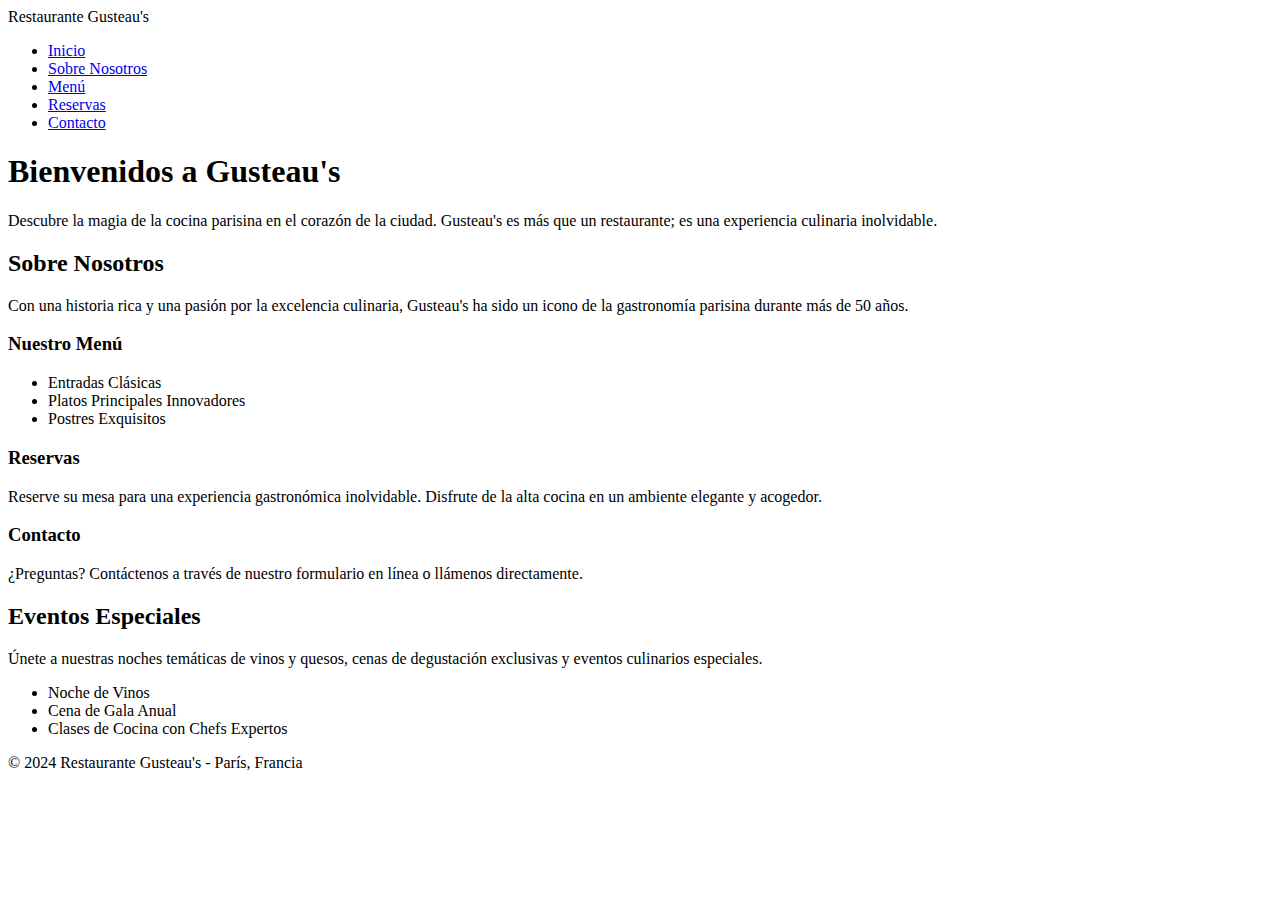
==== index.html @ d2f7589c "1 cambio" ====
<!DOCTYPE html>
<html lang="es">
<head>
    <meta charset="utf-8">
    <title>Restaurante Gusteau's</title>
    <meta name="viewport" content="width=device-width, initial-scale=1">
    <link rel="stylesheet" href="./css/estilos.css">
    <link rel="icon" href="imgs/favicon.png" type="image/png">

</head>
<body>
    <div id="contenedor">
        <div class="encabezado">Restaurante Gusteau's</div>
        <div class="menu">
            <ul>
                <li><a href="#inicio">Inicio</a></li>
                <li><a href="#sobrenosotros">Sobre Nosotros</a></li>
                <li><a href="#menu">Menú</a></li>
                <li><a href="#reservas">Reservas</a></li>
                <li><a href="#contacto">Contacto</a></li>
            </ul>
        </div>
        <div class="contenido">
            <h1>Bienvenidos a Gusteau's</h1>
            <p>Descubre la magia de la cocina parisina en el corazón de la ciudad. Gusteau's es más que un restaurante; es una experiencia culinaria inolvidable.</p>
            <h2>Sobre Nosotros</h2>
            <p>Con una historia rica y una pasión por la excelencia culinaria, Gusteau's ha sido un icono de la gastronomía parisina durante más de 50 años.</p>
            <h3>Nuestro Menú</h3>
            <ul>
                <li>Entradas Clásicas</li>
                <li>Platos Principales Innovadores</li>
                <li>Postres Exquisitos</li>
            </ul>
            <h3>Reservas</h3>
            <p>Reserve su mesa para una experiencia gastronómica inolvidable. Disfrute de la alta cocina en un ambiente elegante y acogedor.</p>
            <h3>Contacto</h3>
            <p>¿Preguntas? Contáctenos a través de nuestro formulario en línea o llámenos directamente.</p>
        </div>
        <div class="sidebar">
            <h2>Eventos Especiales</h2>
            <p>Únete a nuestras noches temáticas de vinos y quesos, cenas de degustación exclusivas y eventos culinarios especiales.</p>
            <ul>
                <li>Noche de Vinos</li>
                <li>Cena de Gala Anual</li>
                <li>Clases de Cocina con Chefs Expertos</li>
            </ul>
        </div>
        <div class="pie">© 2024 Restaurante Gusteau's - París, Francia</div>
    </div>
</body>
</html>
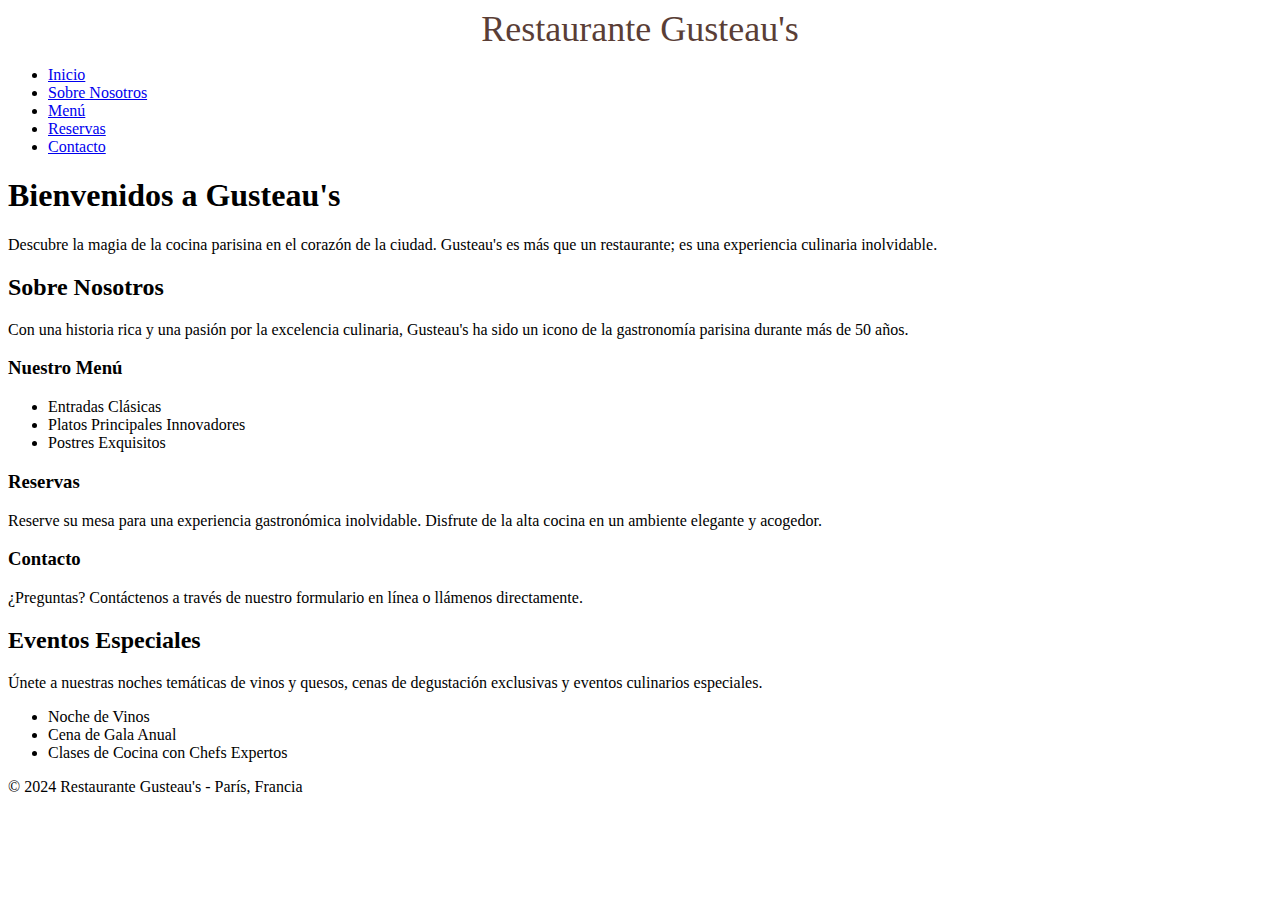
==== commit e51e900b: "no va la imagen" ====
--- a/index.html
+++ b/index.html
@@ -4,7 +4,7 @@
     <meta charset="utf-8">
     <title>Restaurante Gusteau's</title>
     <meta name="viewport" content="width=device-width, initial-scale=1">
-    <link rel="stylesheet" href="./css/estilos.css">
+    <link rel="stylesheet" href="css/estilos.css">
     <link rel="icon" href="imgs/favicon.png" type="image/png">
 
 </head>
--- a/css/estilos.css
+++ b/css/estilos.css
@@ -0,0 +1,2 @@
+.contenedor {background-color: #fff8f0; font-family:'Times New Roman', Times, serif; font-size: 16pxº  ;}
+.encabezado {background-image: url(imgs/guesteaus.png);color: #5a3e36;font-family: Georgia, 'Times New Roman', Times, serif;font-size: 36px; text-align: center;}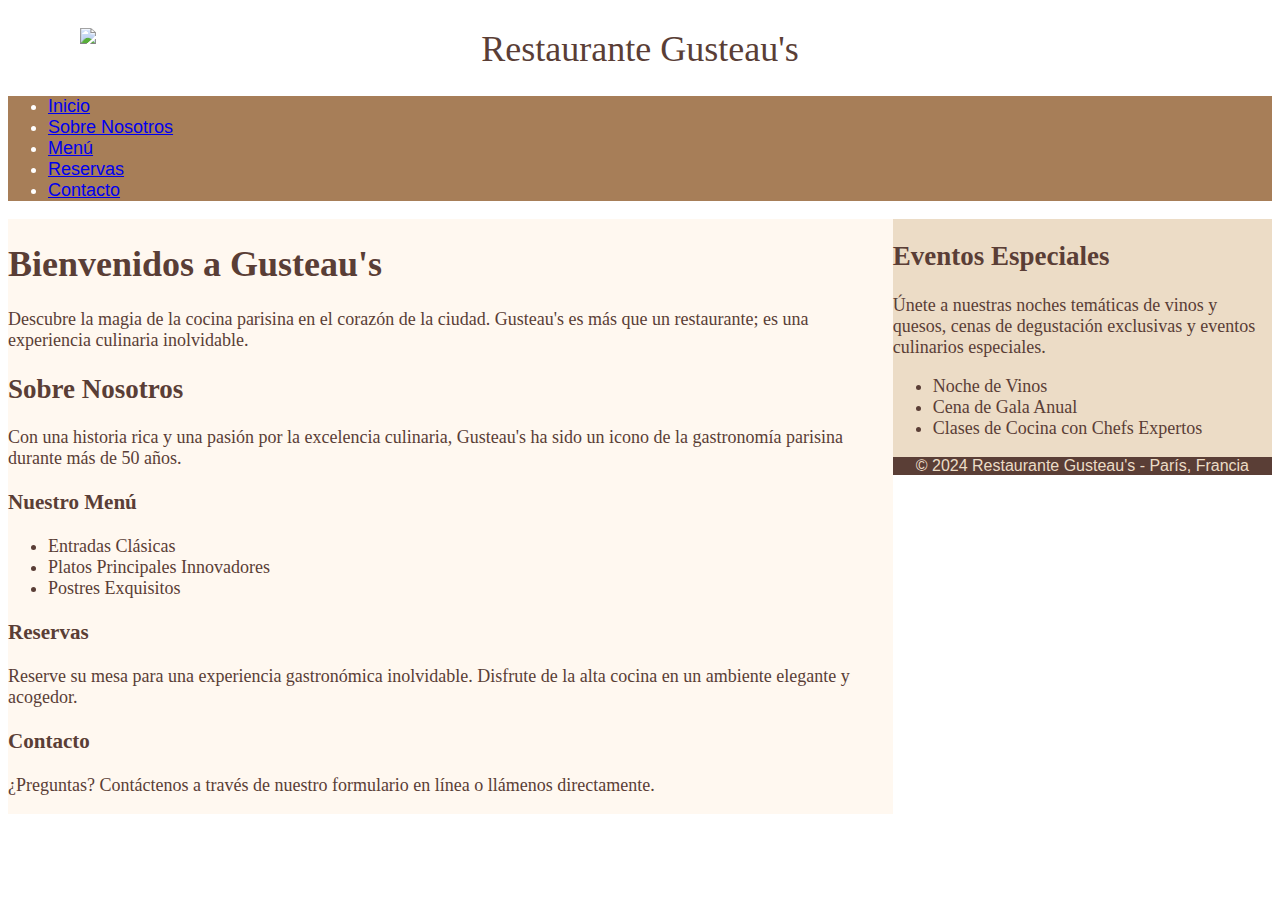
==== commit d70220d0: "domingo" ====
--- a/index.html
+++ b/index.html
@@ -10,7 +10,8 @@
 </head>
 <body>
     <div id="contenedor">
-        <div class="encabezado">Restaurante Gusteau's</div>
+        <div class="encabezado">
+            <img src="imgs/favicon.png" class="encabezadoimg">Restaurante Gusteau's</div>
         <div class="menu">
             <ul>
                 <li><a href="#inicio">Inicio</a></li>
--- a/css/estilos.css
+++ b/css/estilos.css
@@ -1,2 +1,120 @@
-.contenedor {background-color: #fff8f0; font-family:'Times New Roman', Times, serif; font-size: 16pxº  ;}
-.encabezado {background-image: url(imgs/guesteaus.png);color: #5a3e36;font-family: Georgia, 'Times New Roman', Times, serif;font-size: 36px; text-align: center;}+/*Ejercicios1*/
+.contenedor {
+    background-color: #fff8f0;
+    font-family: 'Times New Roman', Times, serif;
+    font-size: 16pxº;
+}
+
+.encabezado {
+    background-image: url("../imgs/guesteaus.png");
+    color: #5a3e36;
+    font-family: Georgia, 'Times New Roman', Times, serif;
+    font-size: 36px;
+    text-align: center;
+    padding: 20px;
+    height: 30px;
+}
+
+.menu {
+    background-color: #a77e58;
+    color: #ffffff;
+    font-family: Arial, Helvetica, sans-serif;
+    font-size: 18px;
+}
+
+.menu:hover {
+    transition: color 0.3s ease;
+    color: #8b6f47;
+}
+
+.contenido {
+    background-color: #fff8f0;
+    color: #5a3e36;
+    font-family: Georgia, 'Times New Roman', Times, serif;
+    font-size: 18px;
+}
+
+.sidebar {
+    background-color: #ecdcc6;
+    color: #5a3e36;
+    font-family: Georgia, 'Times New Roman', Times, serif;
+    font-size: 18px;
+}
+
+.pie {
+    background-color: #a77e58;
+    color: #ffffff;
+    font-family: Arial, Helvetica, sans-serif;
+    font-size: 16px;
+    text-align: center;
+}
+
+/*Ejercicios2*/
+.encabezado {
+    background-image: url("../imgs/guesteaus.png");
+    color: #5a3e36;
+    font-family: Georgia, 'Times New Roman', Times, serif;
+    font-size: 36px;
+    text-align: center;
+    padding: 20px;
+    height: 30px;
+    text-shadow: 1px 1px white;
+}
+.encabezadoimg{
+    width: 5%;
+    object-fit: cover;
+    position: absolute;
+    top: auto;
+    left: 80px;
+    right: auto;
+}
+    
+.pie {
+    background-color: #5a3e36;
+    color: #ecdcc6;
+    font-family: Arial, Helvetica, sans-serif;
+    font-size: 16px;
+    text-align: center;
+}
+
+/*Ejercicios3*/
+.menu {
+    background-color: #a77e58;
+    color: #ffffff;
+    font-family: Arial, Helvetica, sans-serif;
+    font-size: 18px;
+}
+
+.menu:hover {
+    transition: color 0.3s ease;
+    color: #5a3e36;
+    border-style: double;
+}
+
+/*Ejercicios4*/
+.contenido {
+    float: left;
+    width: 70%;
+    font-family: Georgia, 'Times New Roman', Times, serif;
+    font-size: 18px;
+}
+
+.sidebar {
+    float: right;
+    width: 30%;
+}
+
+#contenedor::after {
+    content: "";
+    display: table;
+    clear: both;
+}
+
+/*@media screen and (max-width: 768px)*/
+/*Ejercicios5*/
+/*Ejercicios6*/
+.menu ul li a:hover {
+    color: #8b6f47;
+    font-size: 18px;
+    transition: 0.3s;
+}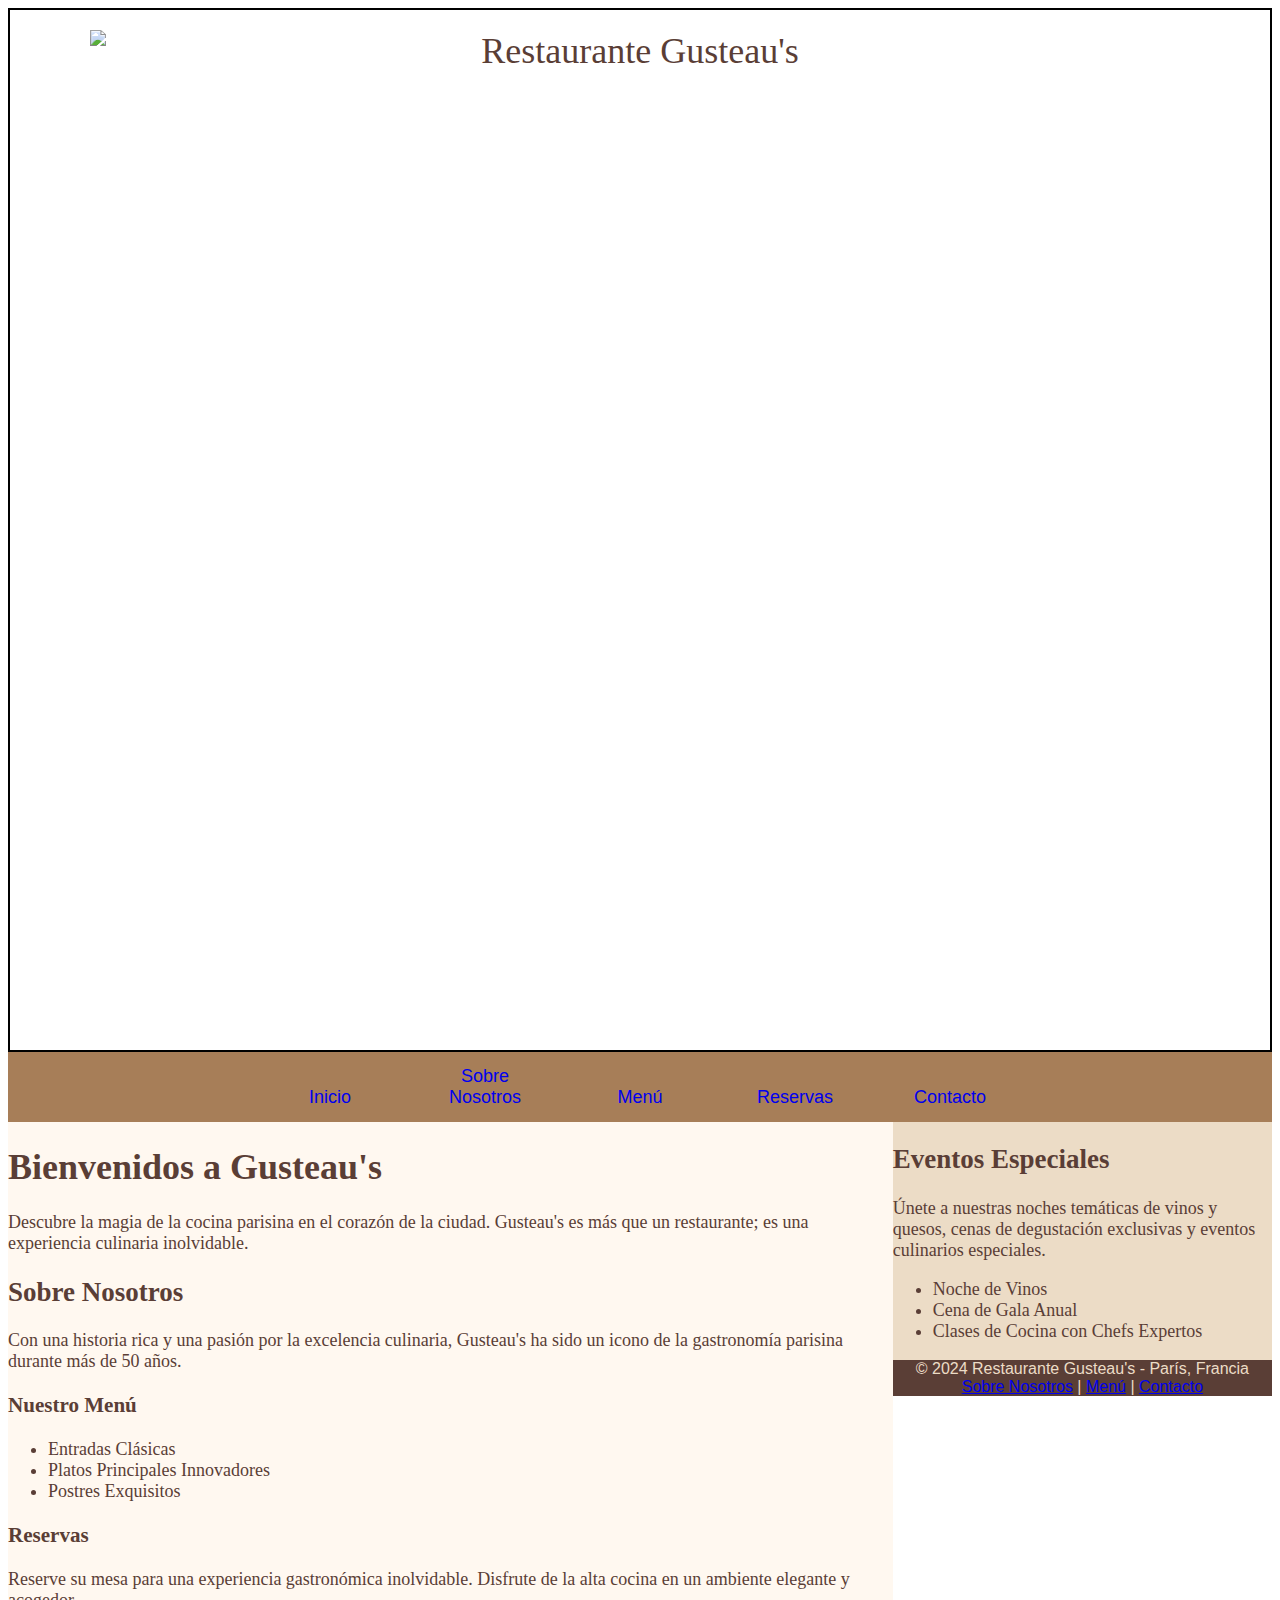
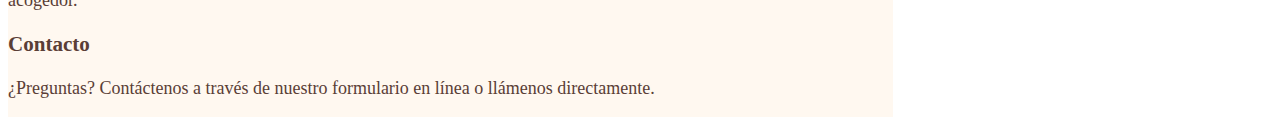
==== commit 7aaf135f: "s" ====
--- a/index.html
+++ b/index.html
@@ -46,7 +46,16 @@
                 <li>Clases de Cocina con Chefs Expertos</li>
             </ul>
         </div>
-        <div class="pie">© 2024 Restaurante Gusteau's - París, Francia</div>
+        <div class="pie">© 2024 Restaurante Gusteau's - París, Francia 
+
+        </div>
+        <div class="pie">
+             
+            <a href="#sobrenosotros">Sobre Nosotros</a> | 
+            <a href="#menu">Menú</a> | 
+            <a href="#contacto">Contacto</a>
+        </div>
+        
     </div>
 </body>
 </html>
--- a/css/estilos.css
+++ b/css/estilos.css
@@ -1,4 +1,5 @@
 /*Ejercicios1*/
+
 .contenedor {
     background-color: #fff8f0;
     font-family: 'Times New Roman', Times, serif;
@@ -56,9 +57,13 @@
     font-family: Georgia, 'Times New Roman', Times, serif;
     font-size: 36px;
     text-align: center;
-    padding: 20px;
-    height: 30px;
+    padding: auto;
+    width: auto;
+    height: 1000px;
     text-shadow: 1px 1px white;
+    border-style: initial 2px black;
+    border: 2px solid black;
+    position: relative;
 }
 .encabezadoimg{
     width: 5%;
@@ -67,6 +72,8 @@
     top: auto;
     left: 80px;
     right: auto;
+    transform: translateY(0%);
+
 }
     
 .pie {
@@ -83,13 +90,48 @@
     color: #ffffff;
     font-family: Arial, Helvetica, sans-serif;
     font-size: 18px;
+    list-style-type: none;
+    overflow: hidden;
 }
 
 .menu:hover {
     transition: color 0.3s ease;
     color: #5a3e36;
     border-style: double;
+    
 }
+.menu ul {
+    list-style-type: none;
+    margin: 0;
+    padding: 0;
+    overflow: hidden;
+    text-align: center;
+    color: #ffffff;
+}
+.menu li {
+    float: center;
+    width: 150px;
+    margin: 0;
+    padding: 0;
+    text-align: center;
+    display: inline-block;
+    color: #ffffff;
+}
+
+.menu li a {
+    display: block;
+    text-align: center;
+    padding: 14px 16px;
+    text-decoration: none;
+}
+
+.menu li a:hover {
+    transition: color 0.3s ease;
+    color: #5a3e36;
+    border-style: double;
+    text-align: center;
+}
+
 
 /*Ejercicios4*/
 .contenido {
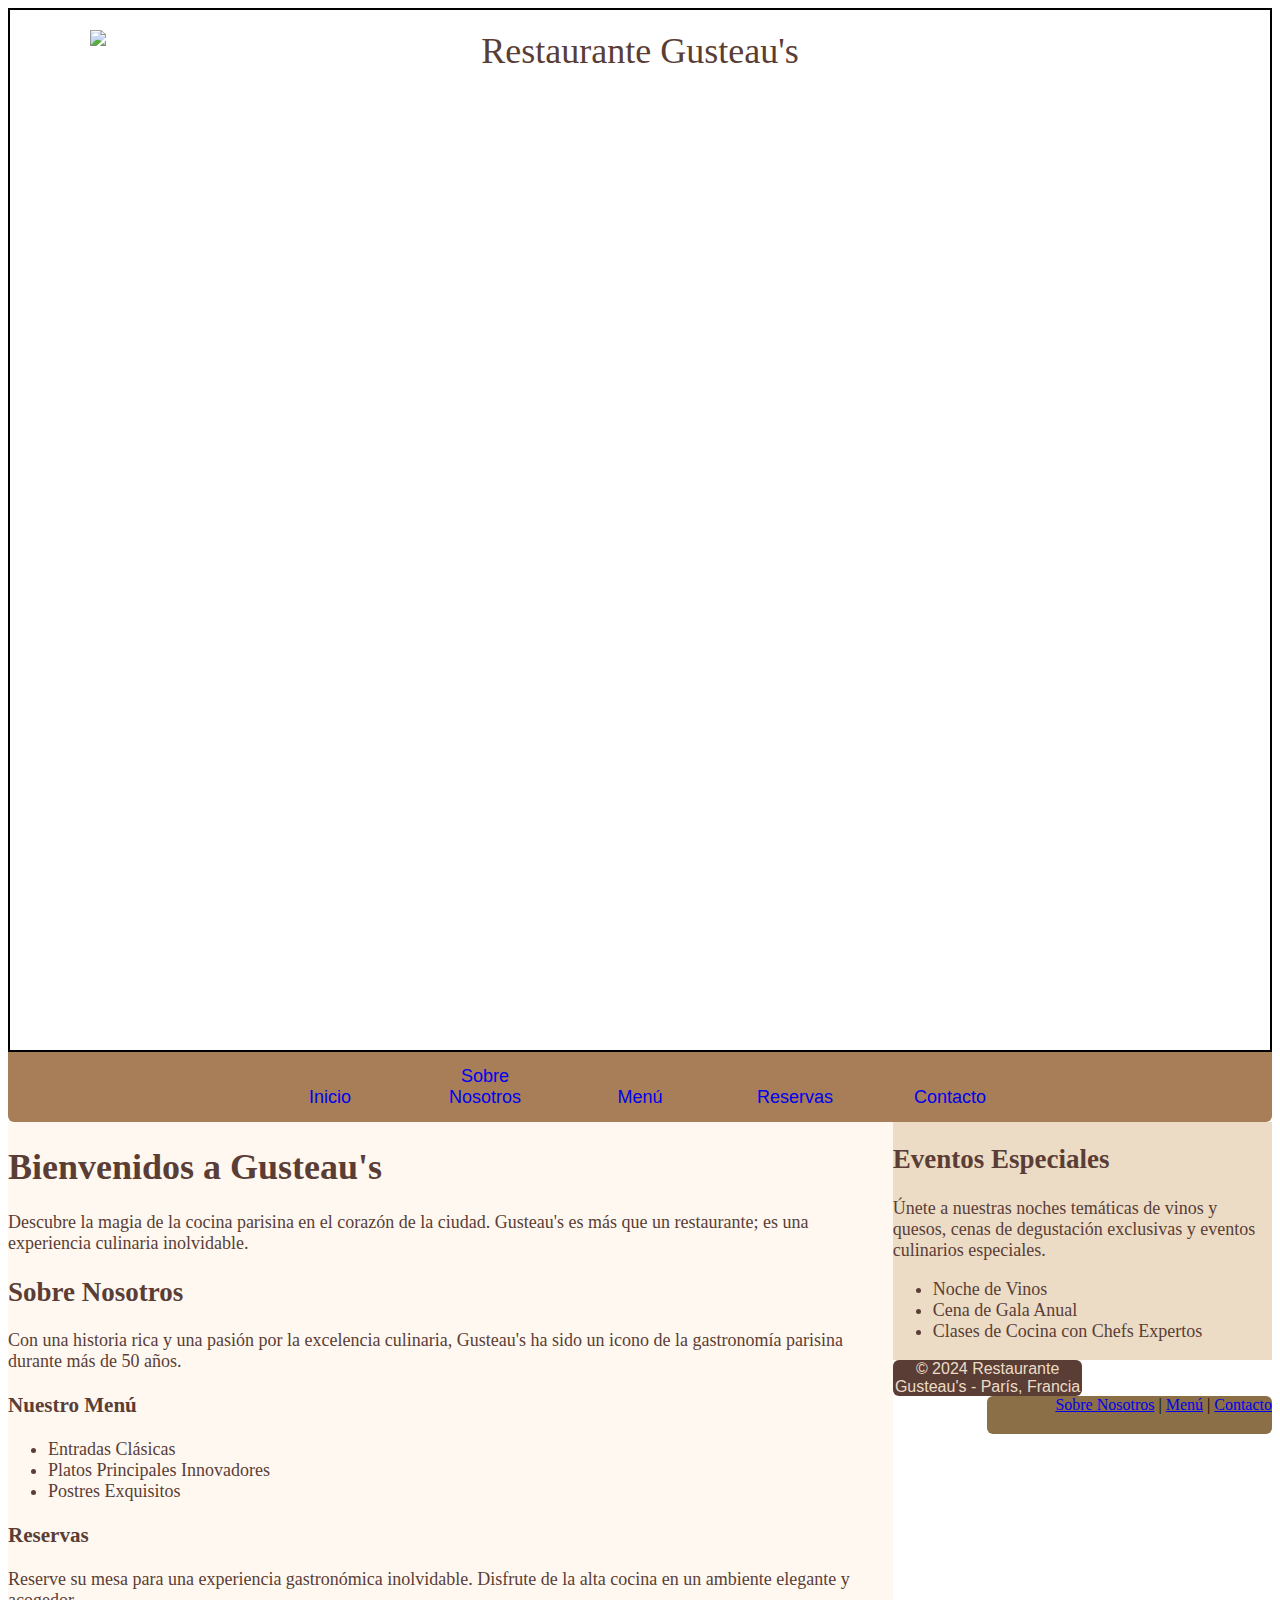
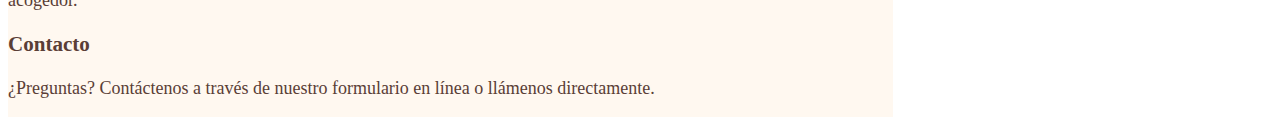
==== commit 25bab732: "sda" ====
--- a/index.html
+++ b/index.html
@@ -49,11 +49,12 @@
         <div class="pie">© 2024 Restaurante Gusteau's - París, Francia 
 
         </div>
-        <div class="pie">
+        <div class="pie2">
              
             <a href="#sobrenosotros">Sobre Nosotros</a> | 
             <a href="#menu">Menú</a> | 
             <a href="#contacto">Contacto</a>
+
         </div>
         
     </div>
--- a/css/estilos.css
+++ b/css/estilos.css
@@ -21,6 +21,8 @@
     color: #ffffff;
     font-family: Arial, Helvetica, sans-serif;
     font-size: 18px;
+    border-end-start-radius:  6px;
+    border-bottom-right-radius: 6px;
 }
 
 .menu:hover {
@@ -82,6 +84,18 @@
     font-family: Arial, Helvetica, sans-serif;
     font-size: 16px;
     text-align: center;
+    float: left;
+    width: 15%;
+    border-radius: 6px;
+}
+.pie2{
+    float: right;
+    text-align: right;
+    width: 285px;
+    height: 38px;
+    background-color: #8b6f47;
+    color: #ecdcc6;
+    border-radius: 6px;color: black;
 }
 
 /*Ejercicios3*/
@@ -159,4 +173,5 @@
     color: #8b6f47;
     font-size: 18px;
     transition: 0.3s;
-}+}
+/*Ejercicio8*/
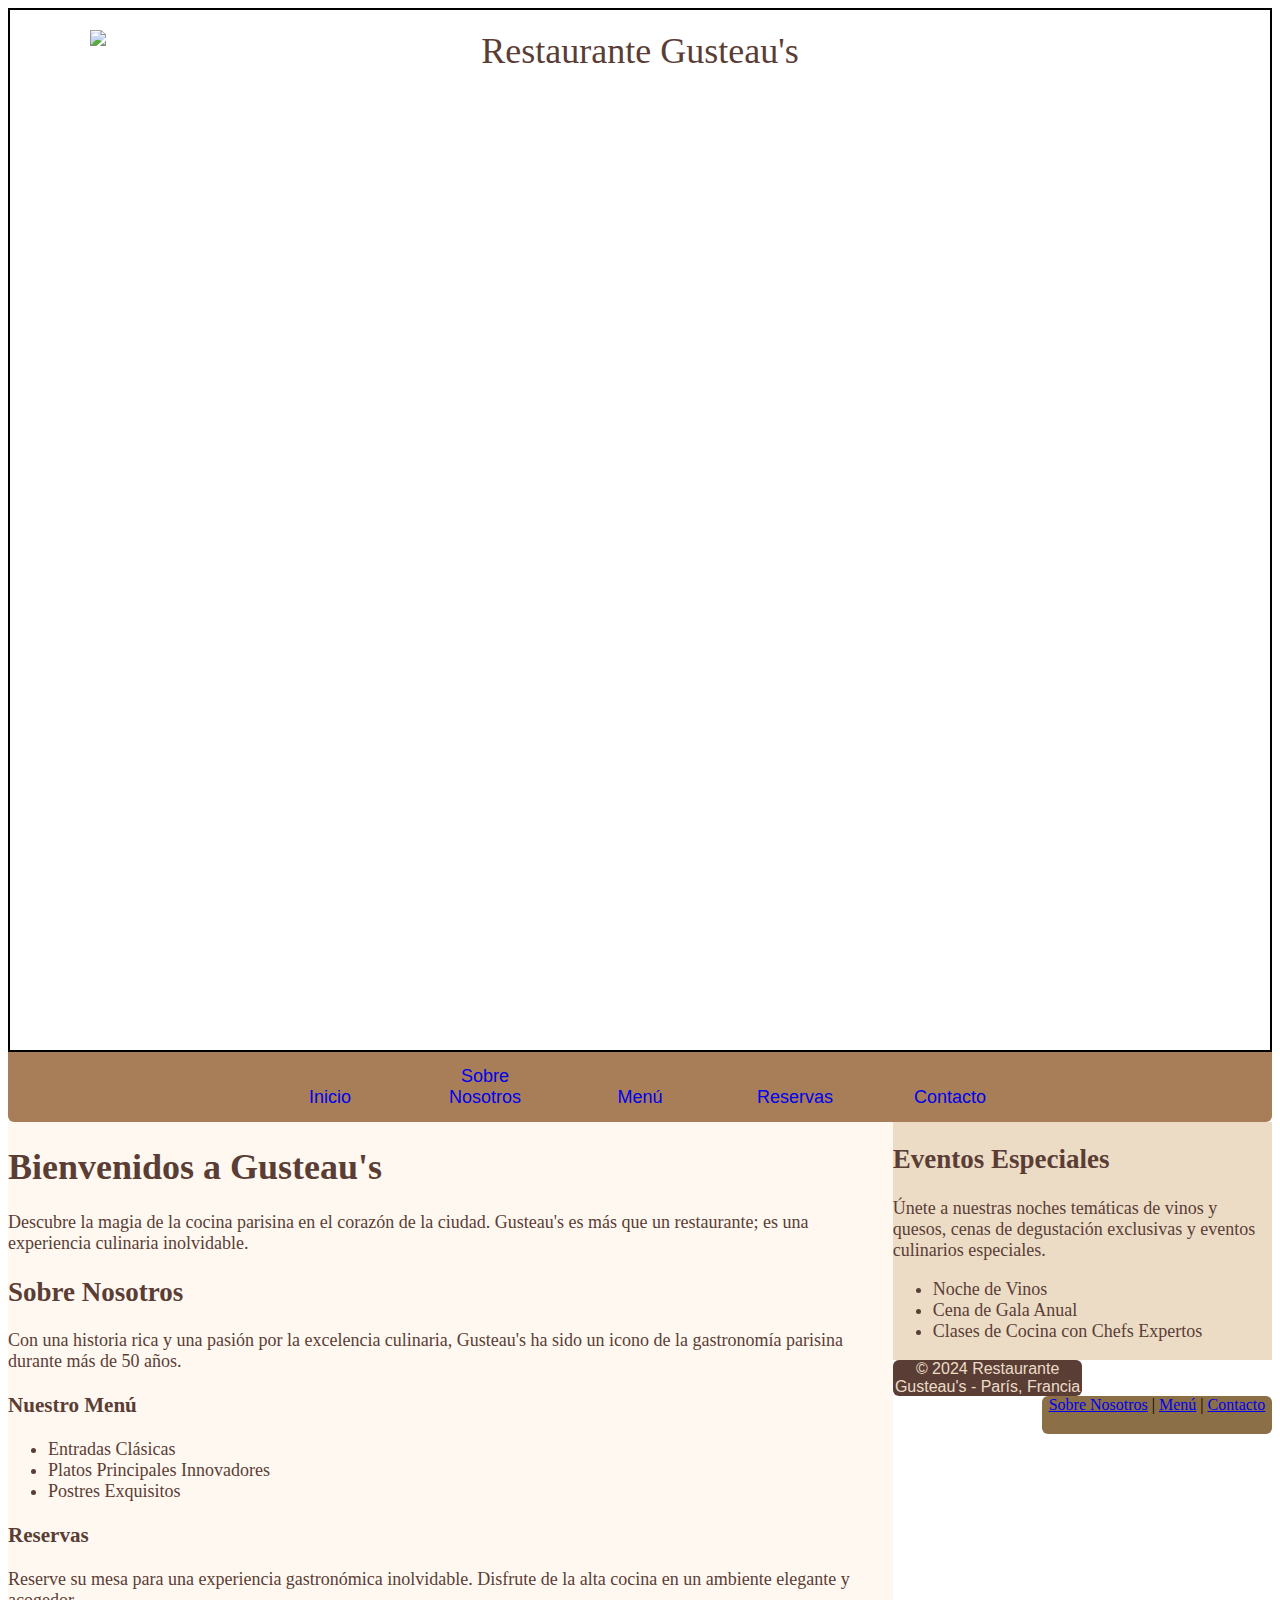
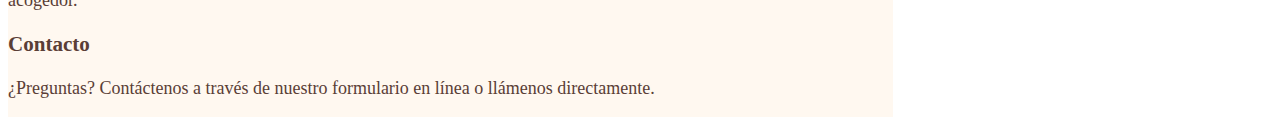
==== commit b4d7bfd5: "puede que ya todo" ====
--- a/index.html
+++ b/index.html
@@ -16,8 +16,8 @@
             <ul>
                 <li><a href="#inicio">Inicio</a></li>
                 <li><a href="#sobrenosotros">Sobre Nosotros</a></li>
-                <li><a href="#menu">Menú</a></li>
-                <li><a href="#reservas">Reservas</a></li>
+                <li><a href="menu.html">Menú</a></li>
+                <li><a href="reservas.html">Reservas</a></li>
                 <li><a href="#contacto">Contacto</a></li>
             </ul>
         </div>
--- a/css/estilos.css
+++ b/css/estilos.css
@@ -66,6 +66,8 @@
     border-style: initial 2px black;
     border: 2px solid black;
     position: relative;
+    background-repeat: no-repeat;
+    background-size: cover;
 }
 .encabezadoimg{
     width: 5%;
@@ -90,8 +92,8 @@
 }
 .pie2{
     float: right;
-    text-align: right;
-    width: 285px;
+    text-align: center;
+    width: 230px;
     height: 38px;
     background-color: #8b6f47;
     color: #ecdcc6;
@@ -166,7 +168,18 @@
     clear: both;
 }
 
-/*@media screen and (max-width: 768px)*/
+/*@media screen and (max-width: 768px)
+{
+    .encabezado {
+        display: none;
+        flex-direction: column;
+        position: absolute;
+        top: 60px;
+        left: 0;
+        width: 100%;
+        background-color: #333;
+        text-align: center;
+*/
 /*Ejercicios5*/
 /*Ejercicios6*/
 .menu ul li a:hover {
